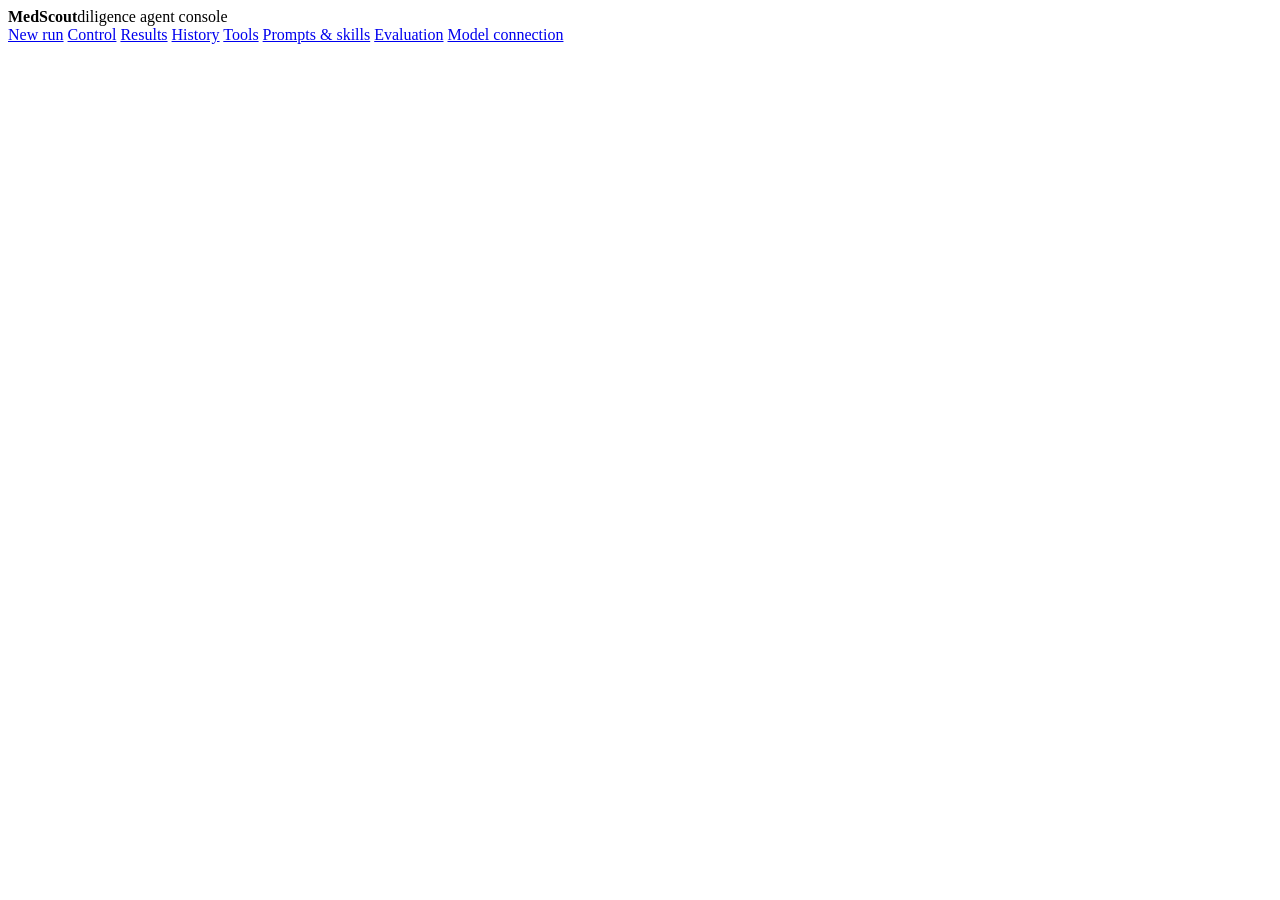
==== medscout/medscout/web/static/index.html @ 4979756d "Add web interface and run controller - medscout/control.py: reviewer gates before every phase, task " ====
<!doctype html>
<html lang="en">
<head>
<meta charset="utf-8">
<meta name="viewport" content="width=device-width, initial-scale=1, viewport-fit=cover">
<title>MedScout Console</title>
<link rel="stylesheet" href="/app.css">
</head>
<body>
<header class="topbar">
  <div class="wrap">
    <div class="brand"><b>MedScout</b><span>diligence agent console</span></div>
    <nav class="tabs" aria-label="Sections">
      <a href="#new">New run</a>
      <a href="#control">Control</a>
      <a href="#results">Results</a>
      <a href="#history">History</a>
      <a href="#tools">Tools</a>
      <a href="#files">Prompts &amp; skills</a>
      <a href="#eval">Evaluation</a>
      <a href="#connection">Model connection</a>
    </nav>
    <div class="runchip" id="runchip"></div>
  </div>
</header>
<main class="wrap" id="main">
  <section class="view" id="view-new" hidden></section>
  <section class="view" id="view-control" hidden></section>
  <section class="view" id="view-results" hidden></section>
  <section class="view" id="view-history" hidden></section>
  <section class="view" id="view-tools" hidden></section>
  <section class="view" id="view-files" hidden></section>
  <section class="view" id="view-eval" hidden></section>
  <section class="view" id="view-connection" hidden></section>
</main>
<div id="toasts" aria-live="polite"></div>
<script src="/app.js"></script>
</body>
</html>
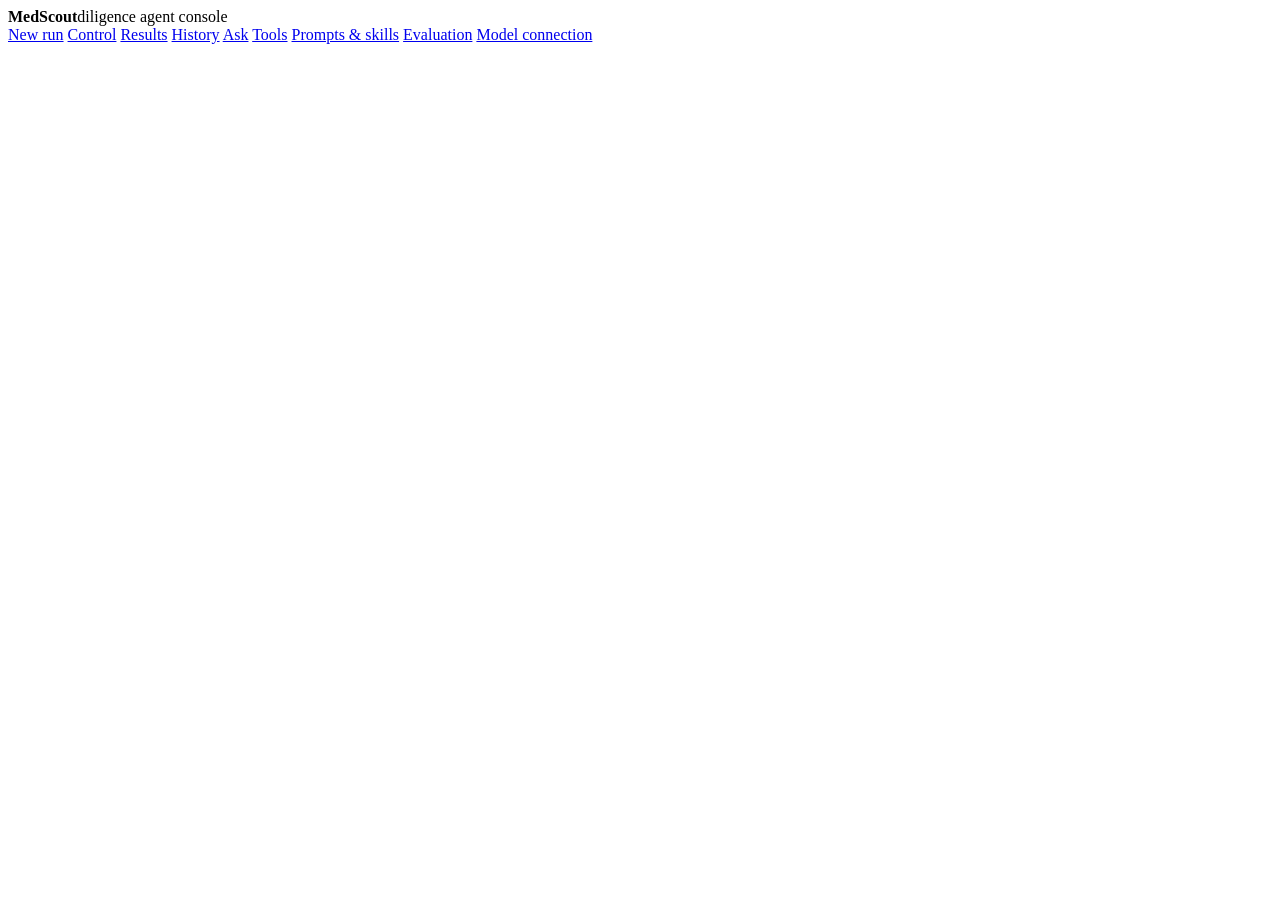
==== commit 0348cedd: "Move Local Chat into MedScout as the console's Ask tab The standalone localchat/ app becomes medscou" ====
--- a/medscout/medscout/web/static/index.html
+++ b/medscout/medscout/web/static/index.html
@@ -15,6 +15,7 @@
       <a href="#control">Control</a>
       <a href="#results">Results</a>
       <a href="#history">History</a>
+      <a href="#ask">Ask</a>
       <a href="#tools">Tools</a>
       <a href="#files">Prompts &amp; skills</a>
       <a href="#eval">Evaluation</a>
@@ -28,6 +29,7 @@
   <section class="view" id="view-control" hidden></section>
   <section class="view" id="view-results" hidden></section>
   <section class="view" id="view-history" hidden></section>
+  <section class="view" id="view-ask" hidden></section>
   <section class="view" id="view-tools" hidden></section>
   <section class="view" id="view-files" hidden></section>
   <section class="view" id="view-eval" hidden></section>
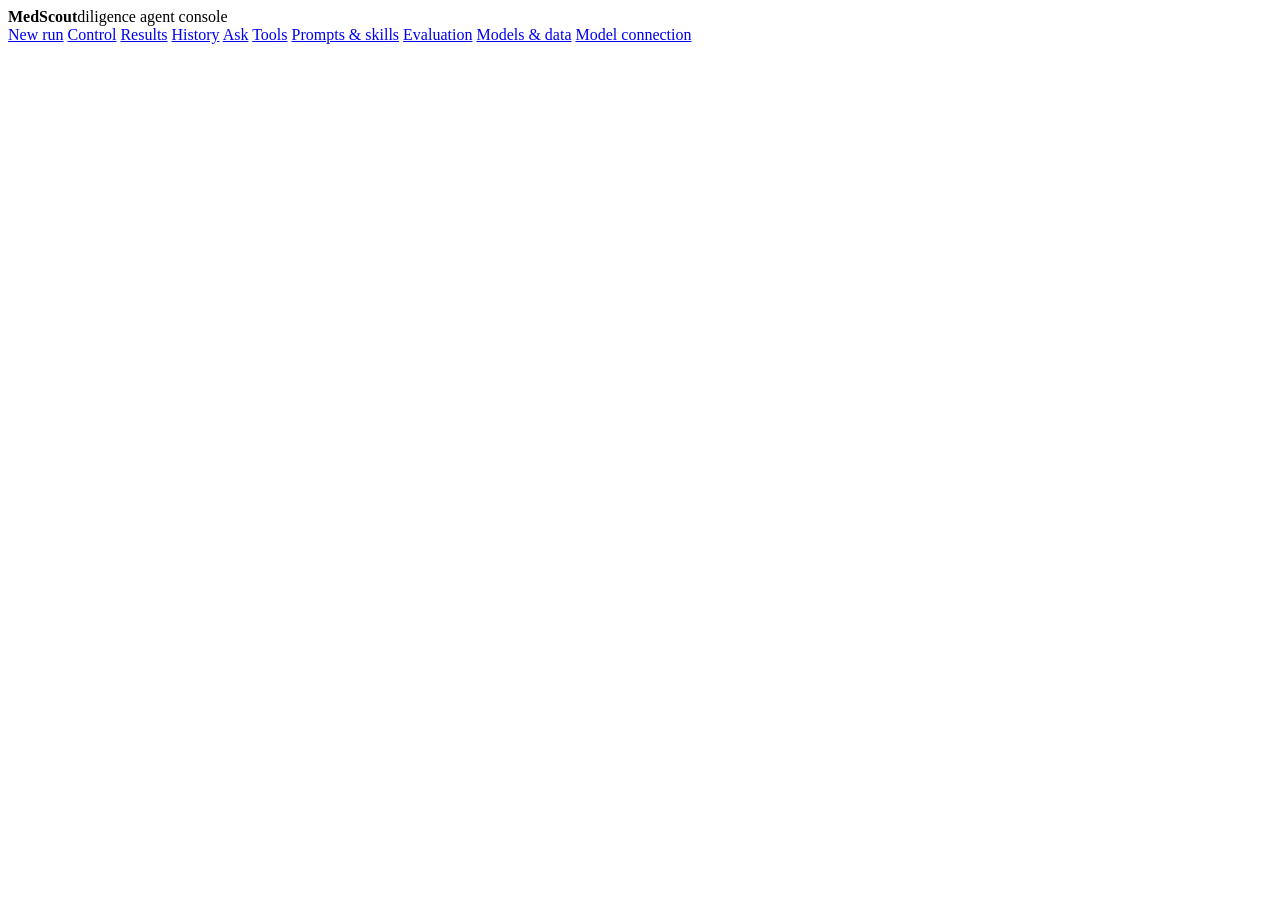
==== commit 779764f4: "Add OpenRouter models, an Auto model router, cost limits and SQLite access Models (medscout/models/," ====
--- a/medscout/medscout/web/static/index.html
+++ b/medscout/medscout/web/static/index.html
@@ -19,6 +19,7 @@
       <a href="#tools">Tools</a>
       <a href="#files">Prompts &amp; skills</a>
       <a href="#eval">Evaluation</a>
+      <a href="#models">Models &amp; data</a>
       <a href="#connection">Model connection</a>
     </nav>
     <div class="runchip" id="runchip"></div>
@@ -33,6 +34,7 @@
   <section class="view" id="view-tools" hidden></section>
   <section class="view" id="view-files" hidden></section>
   <section class="view" id="view-eval" hidden></section>
+  <section class="view" id="view-models" hidden></section>
   <section class="view" id="view-connection" hidden></section>
 </main>
 <div id="toasts" aria-live="polite"></div>
